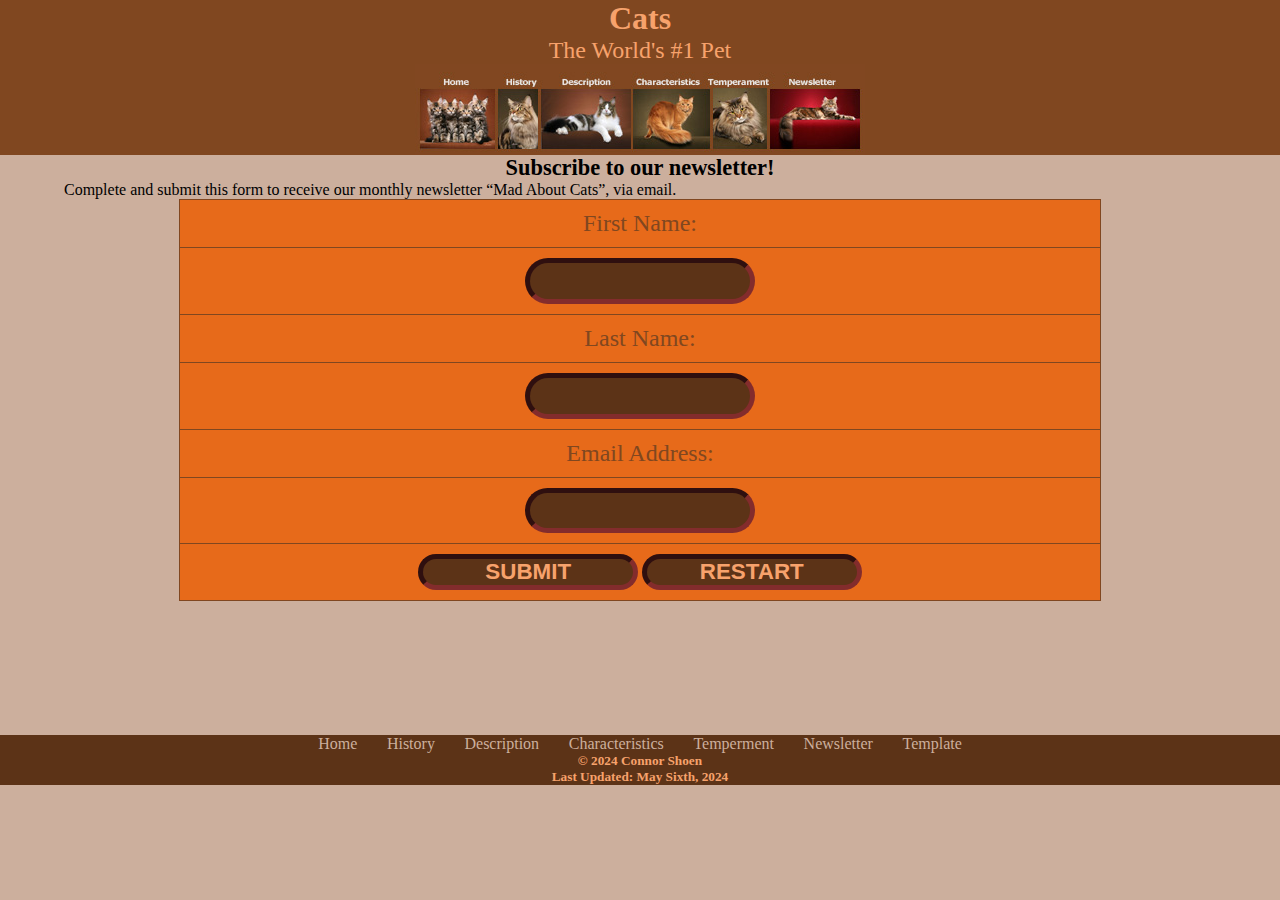
==== news.html @ 544e17ed "fin" ====
<!DOCTYPE html>
<html lang="en">
<head>
    <meta charset="UTF-8">
    <meta name="viewport" content="width=device-width, initial-scale=1.0">
    <title>Best Pet: Cats (Newsletter)</title>
    <link rel="stylesheet" href="css/styles.css">
</head>
<body>
    <header>
        <h1>Cats</h1>
        <blockquote>The World's #1 Pet</blockquote>
        <nav>
            <p class="navImgMap">
                <img src="images/graphic_navbar.jpg" alt="cats in a row, with home, history, description, characteristics, temperment, and newsletter" class="navImg" usemap="#navmap">
            </p>
            <map name="navmap">
                <area shape="rect" coords="5,25,80,85" href="index.html" alt="Home Page">
                <area shape="rect" coords="83,25,123,85" href="hist.html" alt="History Page">
                <area shape="rect" coords="126,25,216,85" href="desc.html" alt="Description Page">
                <area shape="rect" coords="218,25,295,85" href="char.html" alt="Characteristics Page">
                <area shape="rect" coords="298,25,352,85" href="temper.html" alt="Temperment Page">
                <area shape="rect" coords="355,25,445,85" href="news.html" alt="Newsletter Page">
            </map>
        </nav>
    </header>
    <main>
		<h2>Subscribe to our newsletter!</h2>
		<p>Complete and submit this form to receive our monthly newsletter “Mad About Cats”, via email.</p>
		<form action="mailto:cte-gavin.hollinger@sllboces.org" method="post">
			<table>
						<tr>
							<td><label for="fName">First Name:</label></td>
						</tr>
						<tr>
							<td><input type="text" name="fName" id="fName"></td>
						</tr>
						<tr>
							<td><label for="lName">Last Name:</label></td>
						</tr>
						<tr>
							<td><input type="text" name="lName" id="lName"></td>
						</tr>
						<tr>
							<td><label for="fName">Email Address:</label></td>
						</tr>
						<tr>
							<td><input type="email" name="email" id="email"></td>
						</tr>
						<tr>
							<td colspan="2">
								<input type="submit" value="SUBMIT" class="frmButton">
								<input type="reset" value="RESTART" class="frmButton">
							</td>
						</tr>
					</table>
		</form>
			<br>
			<br>
			<br>
			<br>
			<br>
			<br>
    </main>
    <footer>
        <nav>
            <ul>
                <a href="index.html"><li>Home</li></a>
                <a href="hist.html"><li>History</li></a>
                <a href="desc.html"><li>Description</li></a>
                <a href="char.html"><li>Characteristics</li></a>
                <a href="temper.html"><li>Temperment</li></a>
                <a href="news.html"><li>Newsletter</li></a>
                <a href="template.html"><li>Template</li></a>
            </ul>
        </nav>
        <h5>&copy; 2024 Connor Shoen</h5>
        <h5>Last Updated: May Sixth, 2024</h5>
    </footer>
</body>
</html>
---- css/styles.css ----
/***********************
Color Palette:
#5C3317 - Dark Brown
#804720 - Brown
#F7A26C - Tangerine
#CCAF9D - Desert Sand
#E76A1A - Spanish Orange
*************************/

/* CSS Reset */
* {
    margin: 0;
    padding: 0;
    border: 0;
}

body {
    background-color: #CCAF9D;
}

header {
    background-color: #804720;
}

h1 {
    display: block;
    text-align: center;
    font-size: 2em;
    margin: 0 auto;
    color: #F7A26C;
}

h2 {
	display: block;
    text-align: center;
    font-size: 1.4em;
    margin: 0 auto;
}

h3 {
	display: block;
    text-align: center;
    font-size: 1.2em;
    margin: 0 auto;
}

.list {
	display: inline-block;
    text-align: left;
    font-size: 1.2em;
}

main img {
	display: block; 
	width: 50%; 
	margin: 0 auto;
}

blockquote {
    display: block;
    text-align: center;
    font-size: 1.5em;
    margin: 0 auto;
    color: #F7A26C;
} 

nav img, .navmap {
    display: block;
    margin: 0 auto;
}

nav a {
    
}

nav a:hover {
    
}

main {
	display: block;
	width: 90%;
	margin: 0 auto;
}

ol {
	margin-left: 8%;
}

table {
	width: 80%;
	margin: 0 auto;
	border: solid #804720 1px;
	border-collapse: collapse;
	padding: 0;
	text-align: center;
	background-color: #E76A1A;
	color: #804720;
}

td, th {
	padding: 10px 0;
	text-align: center;
	border: solid #804720 1px;
	border-collapse: collapse;
}

label {
	padding: 25px 0;
	font-size: 1.5em;
	text-align: center;
}

input {
	height: 1.6em;
	width: 9.8em;
	border-radius: 25px;
	font-size: 1.4em;
	font-weight: bold;
	background-color: #5C3317;
	color: #F7A26C;
	border: 5px inset #832C2C;
	text-align: center;
	padding: 0;
}

footer {
	display: block;
	text-align: center;
	background-color: #5C3317;
	color: #F7A26C;
	margin-top: 2%
}

footer nav ul {
	list-style: none;
	margin: 0 auto;
}

footer nav li {
	display: inline-block;
	padding: 0 1%;
}

footer nav a {
	text-decoration: none;
	color: #CCAF9D;
}
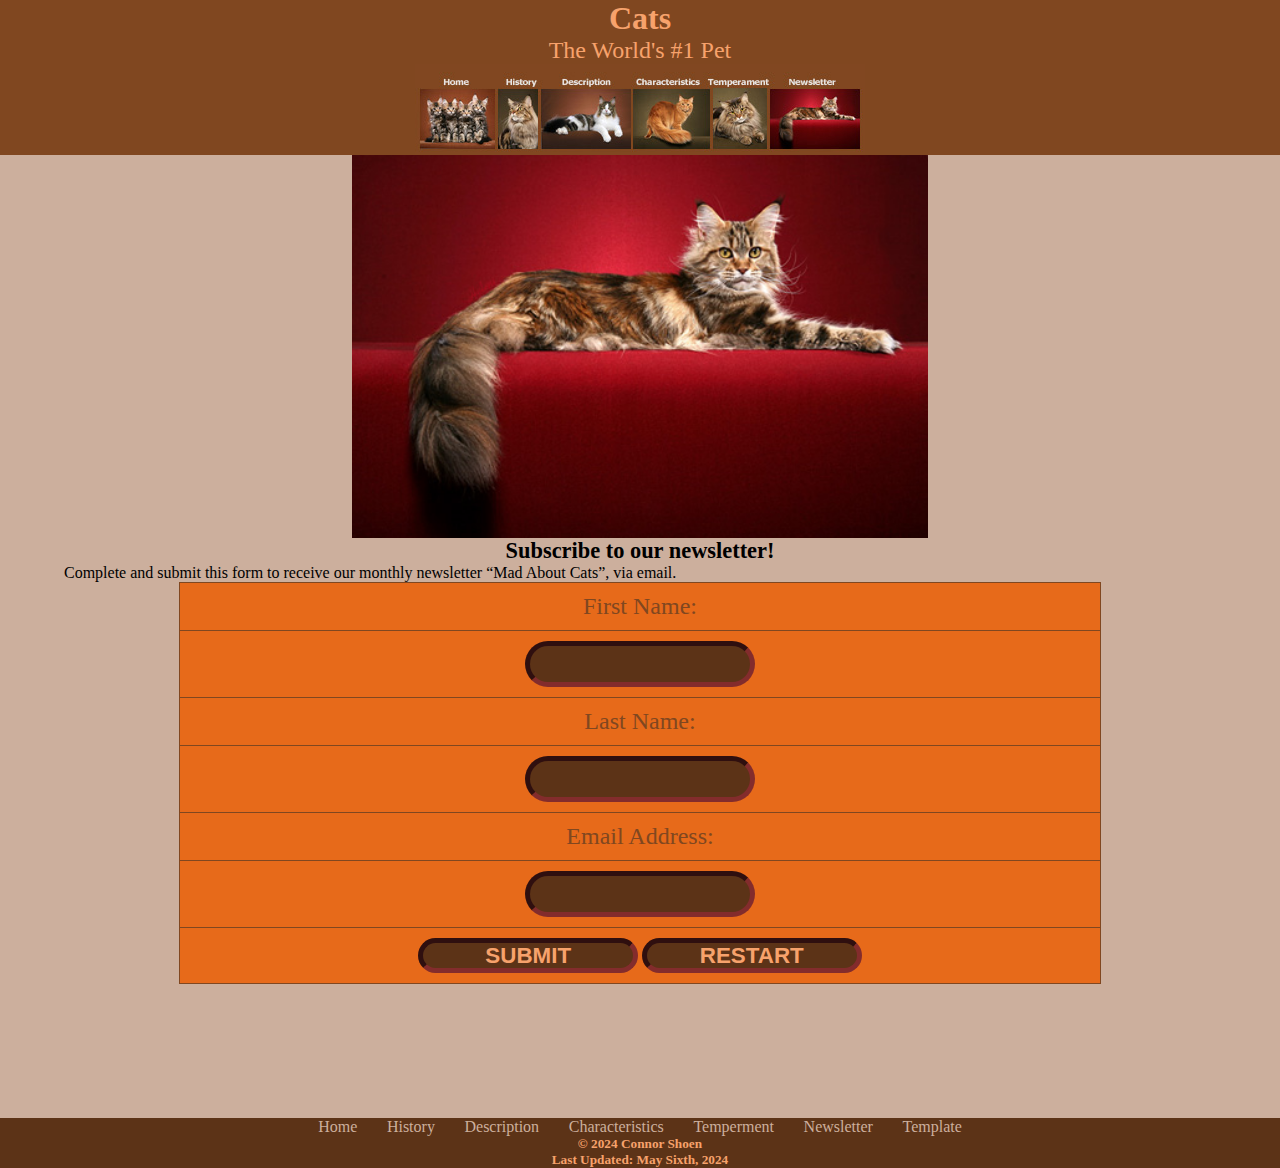
==== commit 6e682d23: "fin for real this time" ====
--- a/news.html
+++ b/news.html
@@ -25,6 +25,7 @@
         </nav>
     </header>
     <main>
+		<img src="images/torbie.jpg" alt="Torbie Cat">
 		<h2>Subscribe to our newsletter!</h2>
 		<p>Complete and submit this form to receive our monthly newsletter “Mad About Cats”, via email.</p>
 		<form action="mailto:cte-gavin.hollinger@sllboces.org" method="post">
